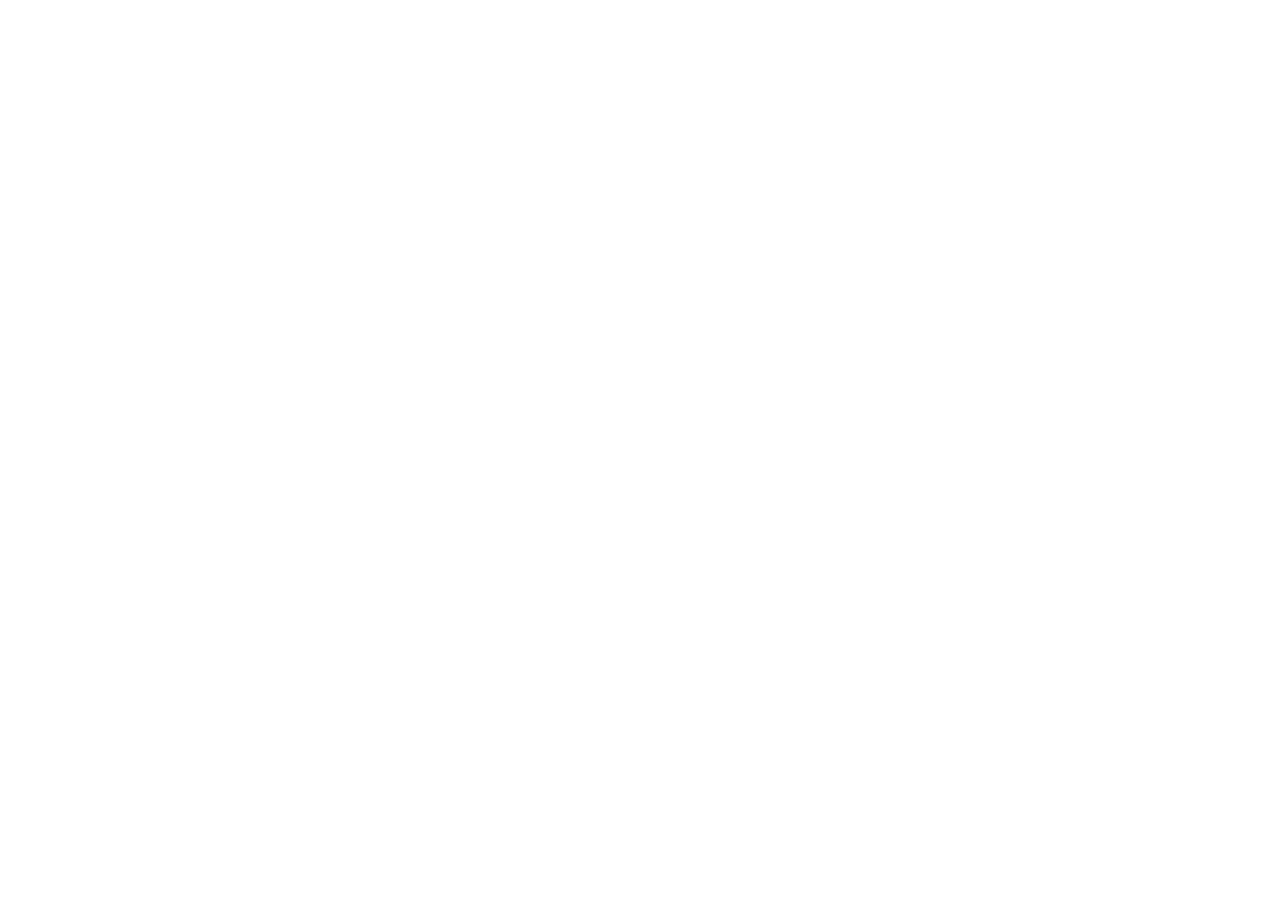
==== PaginaInicialFuncionario/index.html @ 27ad60da "primeiro commit" ====
<DOCTYPE  html>
<html lang="en">
<head>
    <meta charset="UTF-8">
    <meta name="viewport" content="width=device-width, initial-scale=1.0">
    <title>Document</title>
    <link rel="stylesheet" href="style.css">
</head>
<body>
    

</body>
</html>
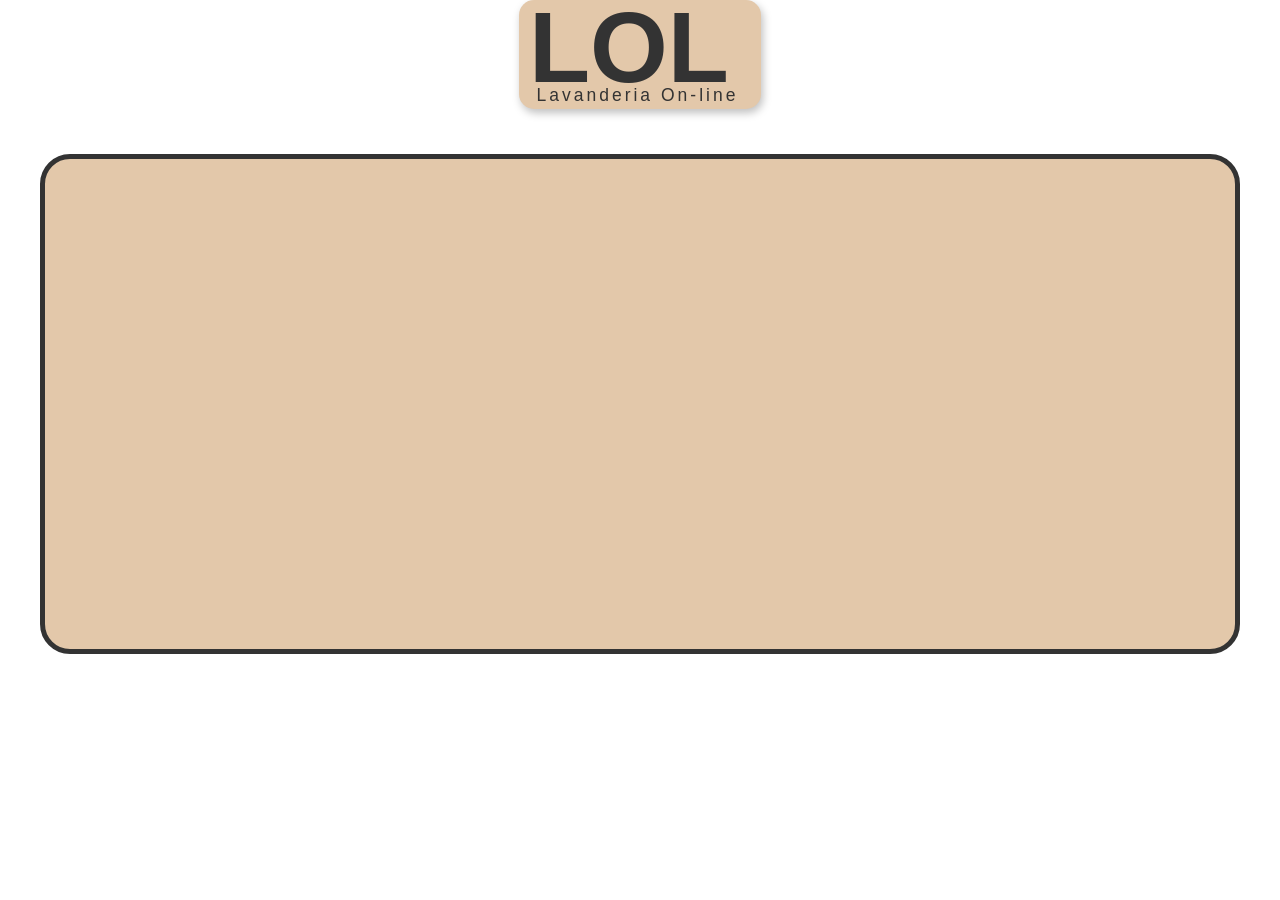
==== commit 3a29c816: "começando responsividade bootstrap, área func e área client" ====
--- a/PaginaInicialFuncionario/index.html
+++ b/PaginaInicialFuncionario/index.html
@@ -1,13 +1,23 @@
-<DOCTYPE  html>
-<html lang="en">
-<head>
-    <meta charset="UTF-8">
-    <meta name="viewport" content="width=device-width, initial-scale=1.0">
-    <title>Document</title>
-    <link rel="stylesheet" href="style.css">
-</head>
-<body>
-    
+<!DOCTYPE html>
+<html lang="pt-br">
+    <head>
+        <meta charset="UTF-8">
+        <title>Pagina Inicial Cliente</title>
+        <link rel="stylesheet" href="style.css">
+        <link rel="preconnect" href="https://fonts.googleapis.com">
+        <link rel="preconnect" href="https://fonts.gstatic.com" crossorigin>
+        <link href="https://cdn.jsdelivr.net/npm/bootstrap@5.3.3/dist/css/bootstrap.min.css" rel="stylesheet">
+        <link href="https://cdn.jsdelivr.net/npm/bootstrap-icons@1.11.3/font/bootstrap-icons.css" rel="stylesheet">
+        <script src="script.js"></script>
+    </head>
+    <body>
+        <div id="titulos-LOL">
+            <h1 id="titulo-principal">LOL</h1>
+            <h2 id="titulo-menor">Lavanderia On-line</h2>
+        </div>
+        <div id="bloco-central">
 
-</body>
+        </div>
+    <script src="https://cdn.jsdelivr.net/npm/bootstrap@5.3.3/dist/js/bootstrap.bundle.min.js"></script>
+    </body>
 </html>
--- a/PaginaInicialFuncionario/style.css
+++ b/PaginaInicialFuncionario/style.css
@@ -0,0 +1,52 @@
+body {
+    background-color: #E8D4BE;
+
+    display: flex;
+    justify-content: center;
+    align-items: center;
+    text-align: center;
+    flex-direction: column;
+    gap: 45px;
+}
+
+#titulos-LOL {
+    width: 242px;
+    height: 109px;
+    background-color: #E3C8AA;
+    box-shadow: 2px 4px 8px rgba(0, 0, 0, 0.25);
+    border-radius: 15px;
+    padding: 10px;
+    gap: 17.5px;
+}
+
+#titulo-principal {
+    font-family: 'montserrat', sans-serif;
+    font-size: 100px;
+    color: #333333;
+    margin: 0px;
+    line-height: 75px;
+    font-weight: 900;
+}
+    
+#titulo-menor {
+    font-family: 'montserrat', sans-serif;
+    font-size: 17.5px;
+    color: #333333;
+    margin: 0px;
+    letter-spacing: 3px;
+    font-weight: 50;
+    margin-left: 7.5px;
+}
+
+#bloco-central {
+    width: 1200px;
+    height: 500px;
+    background-color: #E3C8AA;
+    display: flex;
+    flex-direction: row;
+    align-items: center;
+    justify-content: center;
+    gap: 80px;
+    border-radius: 30px;
+    border: 5px solid #333333;
+}
